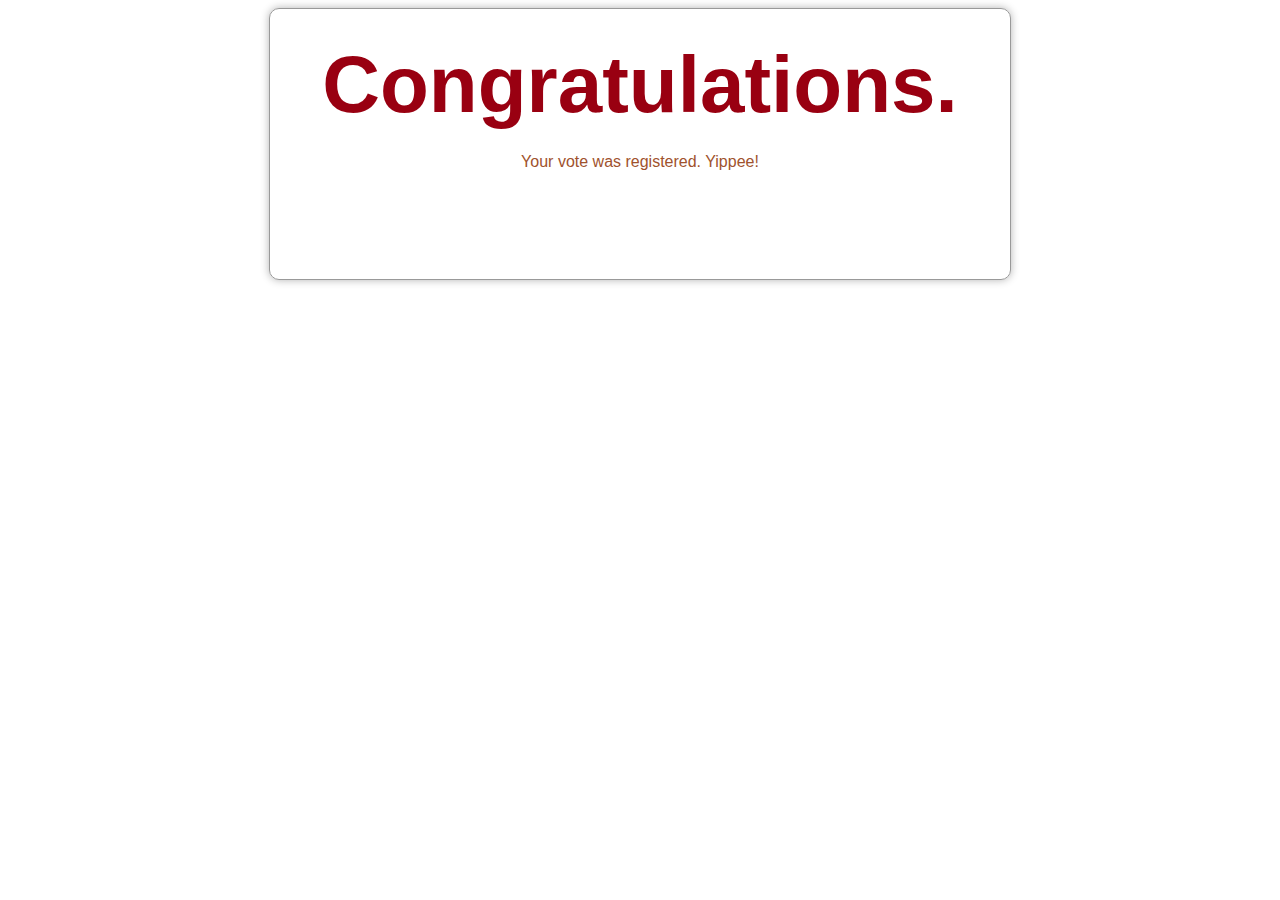
==== successfully_voted.html @ 07ad827c "Added html error page files" ====
<!DOCTYPE html>
<html>
	<head>
		<link type="text/css" rel="stylesheet" href="stylesheets/successfully_voted.css"/>
		<title> Successfully Voted! </title>
	</head>
<body>
	<h1> Congratulations. </h1>
	<p> Your vote was registered. Yippee! </p>
</body>
</html>
---- stylesheets/successfully_voted.css ----
body    {
    margin:center;
    position:relative;
    margin-left: auto;
    margin-right: auto;
    vertical-align: center;
    text-align: center;
    width:720px;
    height:250px;
    font-family:"Lucida Grande", "Lucida Sans Unicode", Verdana, Arial, Helvetica, sans-serif;
    line-height: 24px;
    font-weight: normal;
    color: #A0522D;
    text-decoration: none;
    -webkit-border-radius: 10px;
    -moz-border-radius: 10px;
    border-radius: 10px;
    padding: 10px;
    border: 1px solid #999;
    border: inset 1px solid #333;
    -webkit-box-shadow: 0px 0px 8px rgba(0, 0, 0, 0.3);
    -moz-box-shadow: 0px 0px 8px rgba(0, 0, 0, 0.3);
    box-shadow: 0px 0px 8px rgba(0, 0, 0, 0.3);
}
h1 {
    
    font-size:80px;
    font-style: bold;
    color: #990011;
    position: center;
}
p {
    font-size:16px;
    font-style: normal;
}
em {
    font-style: italic;
}
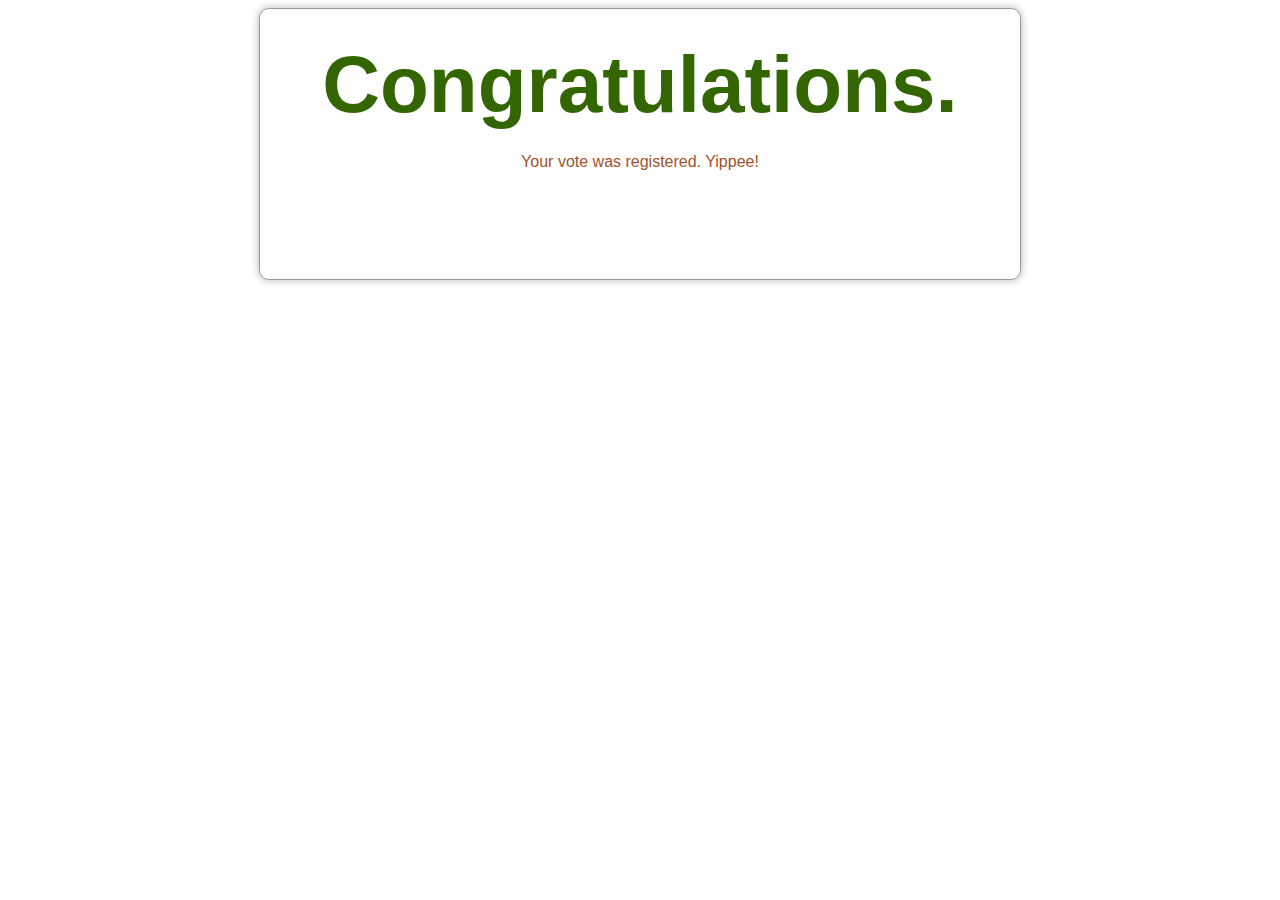
==== commit bc07b3e8: "Modified colour of "congratulations"" ====
--- a/successfully_voted.html
+++ b/successfully_voted.html
@@ -5,7 +5,7 @@
 		<title> Successfully Voted! </title>
 	</head>
 <body>
-	<h1> Congratulations. </h1>
+	<h1 class="success"> Congratulations. </h1>
 	<p> Your vote was registered. Yippee! </p>
 </body>
 </html>--- a/stylesheets/successfully_voted.css
+++ b/stylesheets/successfully_voted.css
@@ -5,7 +5,7 @@
     margin-right: auto;
     vertical-align: center;
     text-align: center;
-    width:720px;
+    width:740px;
     height:250px;
     font-family:"Lucida Grande", "Lucida Sans Unicode", Verdana, Arial, Helvetica, sans-serif;
     line-height: 24px;
@@ -22,11 +22,10 @@
     -moz-box-shadow: 0px 0px 8px rgba(0, 0, 0, 0.3);
     box-shadow: 0px 0px 8px rgba(0, 0, 0, 0.3);
 }
-h1 {
-    
+h1.success {
     font-size:80px;
     font-style: bold;
-    color: #990011;
+    color: #336600;
     position: center;
 }
 p {
